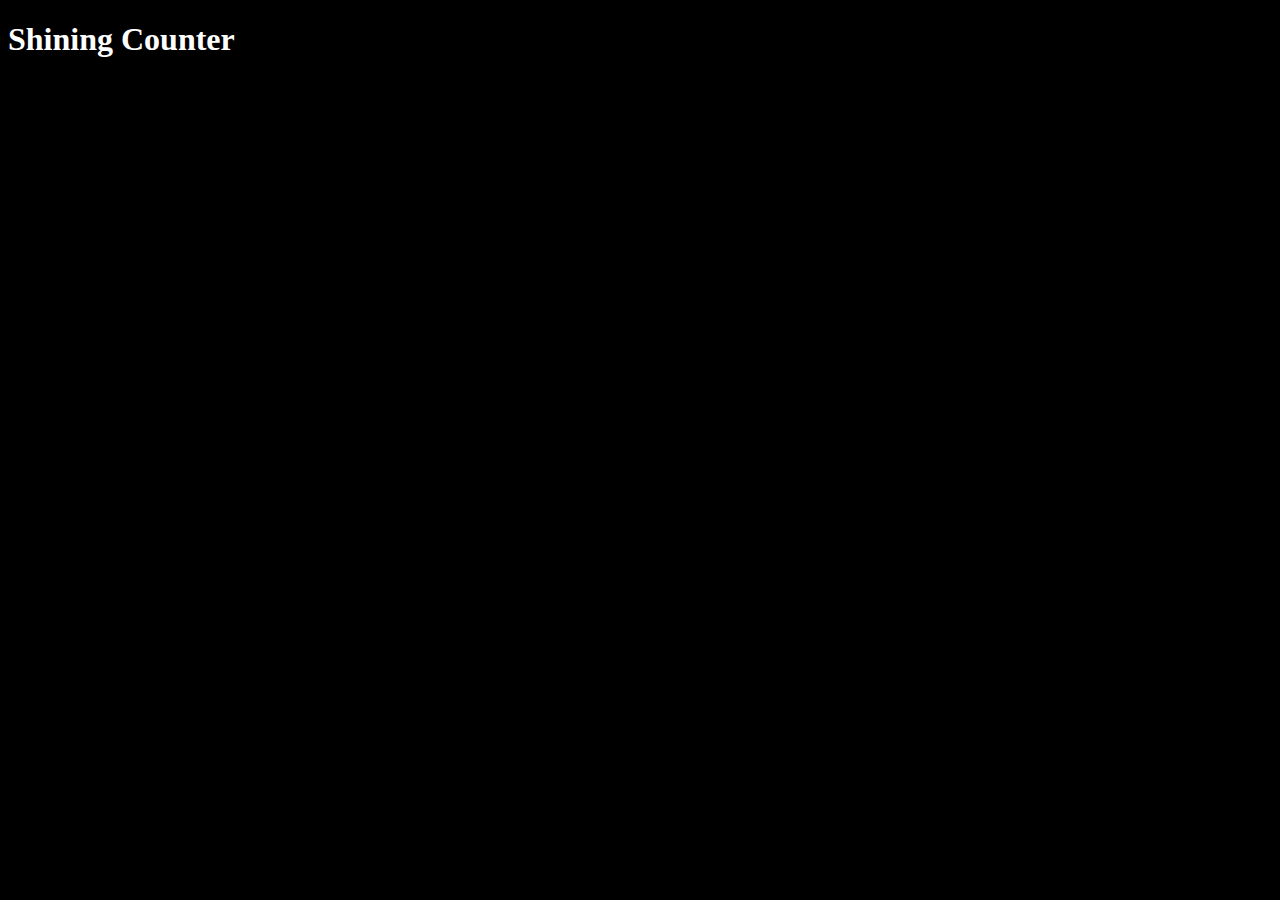
==== index.html @ 8bfced96 "added html and js" ====
<!DOCTYPE html>
<html lang="en">
<head>
    <meta charset="UTF-8">
    <meta name="Author" content="Enin Fujimi">
    <title>Shining Counter</title>
    <link rel="stylesheet" href="css/style.css" type="text/css">
</head>
<body>
    <h1>Shining Counter</h1>
    <script type="text/javascript" src="get_num.php"></script>
    <script>
        document.write("<P>IP from JS: " + IP + "</P>");
    </script>
</body>
</html>
---- css/style.css ----
body{
    color: white;
    background-color: black;
}

div.total{
    display: flex;
}

div.total div{
    margin: 10px;
}

div.total.kiriban div{
    font-size: 3em;
    animation: flash 1s infinite; /* アニメーションflashを1秒ごとに繰り返す */
}

@keyframes flash {
    0%, 100% {
        /* 明るく光るよう影を重ねる */
        text-shadow: 0 0 10px #fff, 0 0 20px #fff, 0 0 30px #fff, 0 0 40px #ff00de, 0 0 70px #ff00de, 0 0 80px #ff00de, 0 0 100px #ff00de, 0 0 150px #ff00de;
    }
    50% {
        /* 淡く光るよう影を重ねる */
        text-shadow: 0 0 10px #fff, 0 0 20px #fcfcfc, 0 0 30px #fcfcfc, 0 0 40px #fc00de;
    }
}
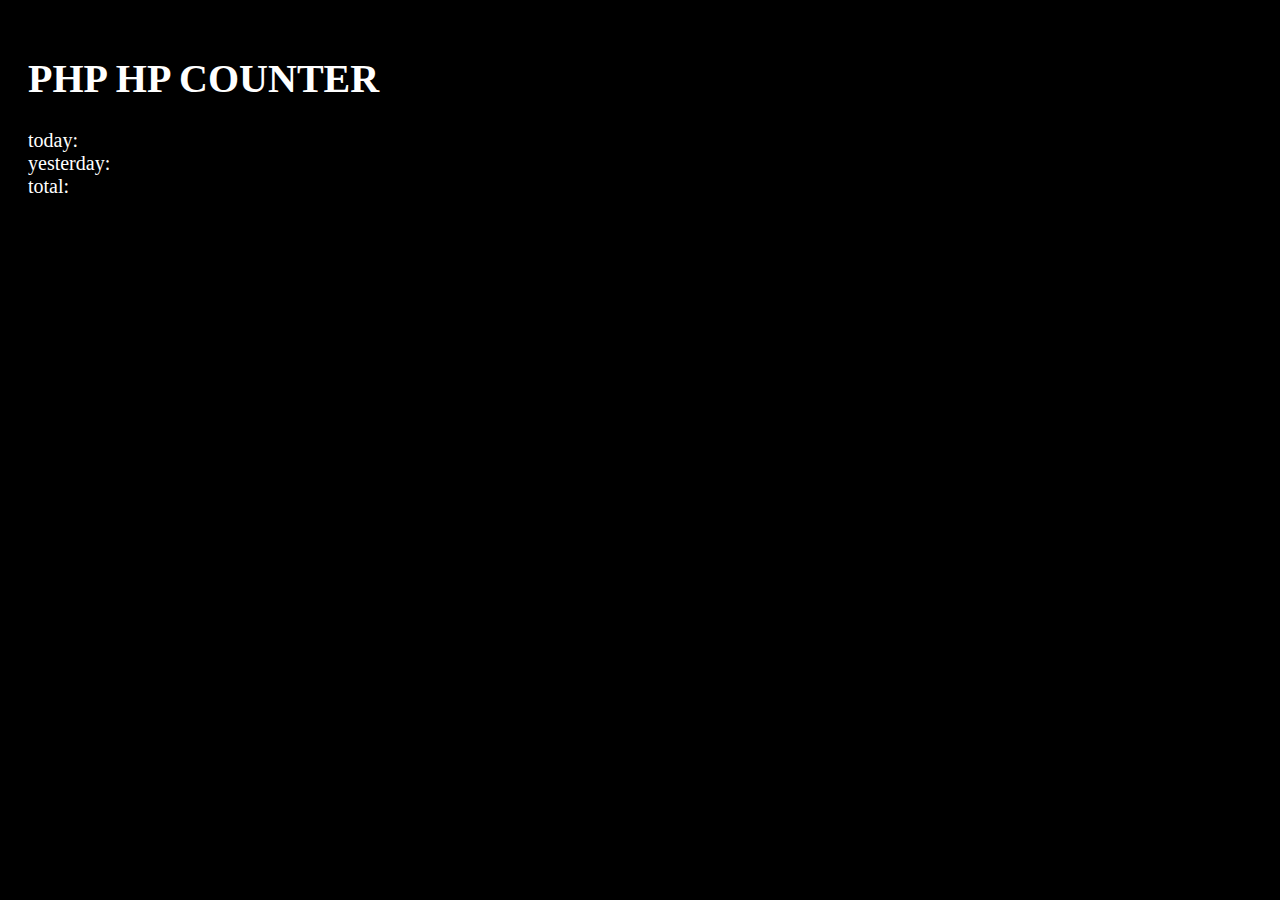
==== commit 9d112094: "displaying all counter from html succeeded" ====
--- a/index.html
+++ b/index.html
@@ -7,10 +7,24 @@
     <link rel="stylesheet" href="css/style.css" type="text/css">
 </head>
 <body>
-    <h1>Shining Counter</h1>
-    <script type="text/javascript" src="get_num.php"></script>
-    <script>
-        document.write("<P>IP from JS: " + IP + "</P>");
-    </script>
+    <h1>PHP HP COUNTER</h1>
+
+
+    <div>
+        today: <script type="text/javascript" src="counter/today.php"></script>
+    </div>
+
+    <div>
+        yesterday: <script type="text/javascript" src="counter/yesterday.php"></script>
+    </div>
+
+    <div>
+        total:<script type="text/javascript" src="counter/total.php"></script>
+    </div>
+
+    <div>
+        <script type="text/javascript" src="counter/demo.php"></script>
+    </div>
+
 </body>
 </html>--- a/css/style.css
+++ b/css/style.css
@@ -1,18 +1,21 @@
 body{
     color: white;
     background-color: black;
+    font-size: 20px;
+    padding: 20px;
 }
 
-div.total{
+div.counter{
     display: flex;
 }
 
-div.total div{
-    margin: 10px;
+div.counter div{
+    font-size: 3em;
+    margin: 5px;
 }
 
-div.total.kiriban div{
-    font-size: 3em;
+div.counter.total.kiriban div{
+    font-size: 4em;
     animation: flash 1s infinite; /* アニメーションflashを1秒ごとに繰り返す */
 }
 
